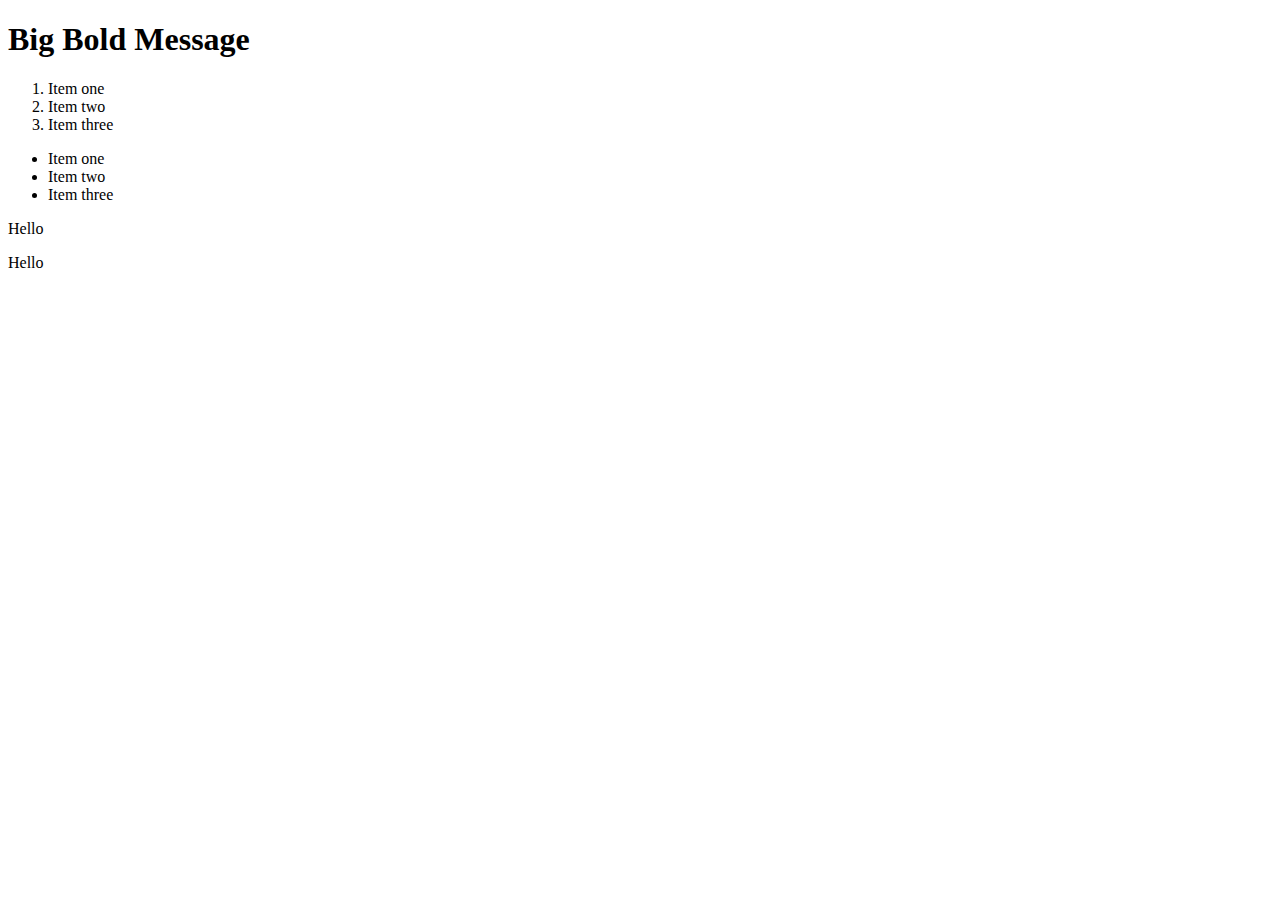
==== index.html @ 5541bebf "Update index.html" ====
<!doctype html>
<html>
  <head> 
  
  </head>
  <body>
    <h1>Big Bold Message</h1>
    <ol>
      <li>Item one</li>
      <li>Item two</li>
      <li>Item three</li>
    </ol>
    <ul>
      <li>Item one</li>
      <li>Item two</li>
      <li>Item three</li>
    </ul>
    <p> Hello </p>
    <p> Hello </p>
  </body>
</html>
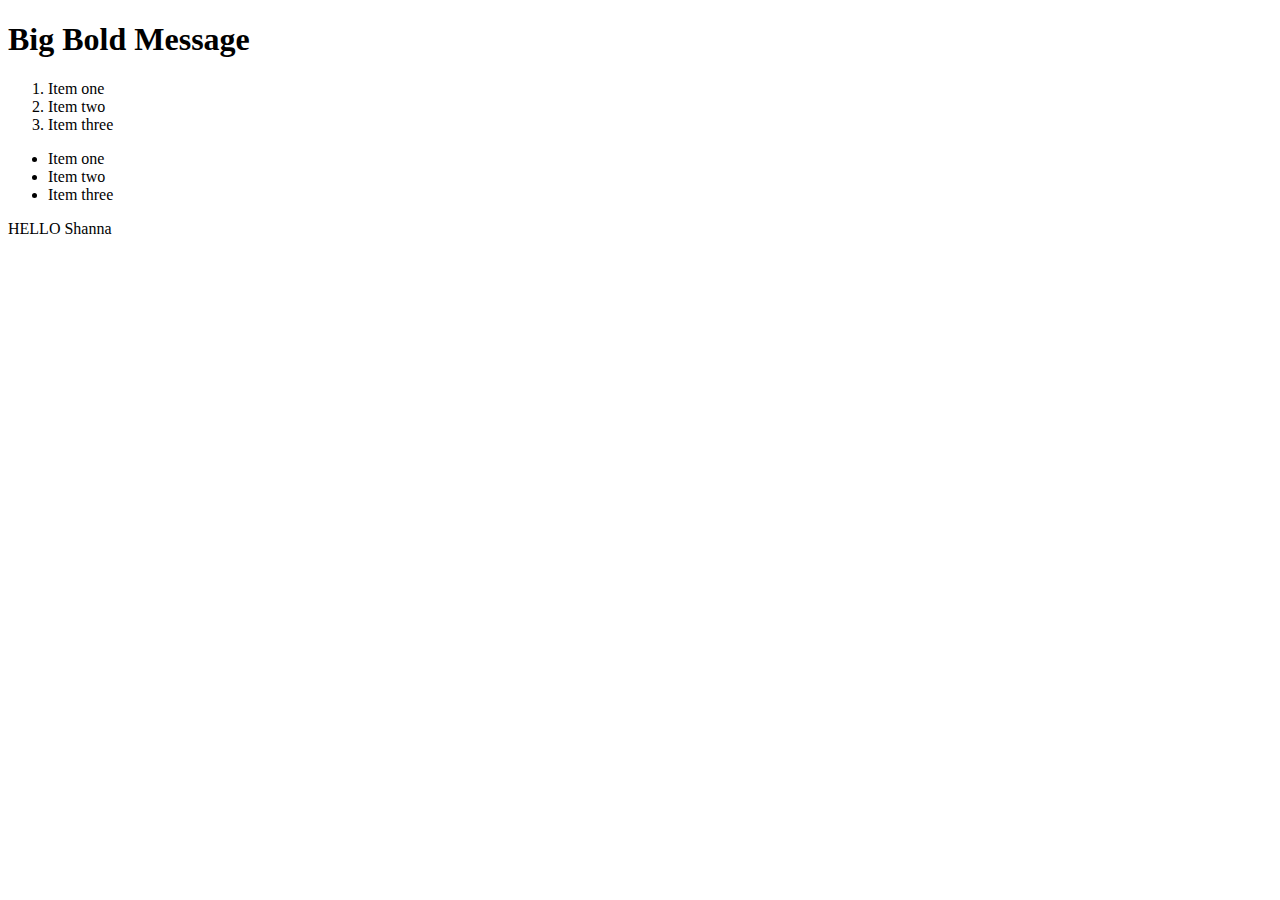
==== commit a82f2b74: "Update index.html" ====
--- a/index.html
+++ b/index.html
@@ -1,22 +1,27 @@
 <!doctype html>
 <html>
   <head> 
-  
+    <title>Hello</title>
   </head>
   <body>
-    <h1>Big Bold Message</h1>
+    <div>
+      <h1>Big Bold Message</h1>
+    </div>
     <ol>
       <li>Item one</li>
       <li>Item two</li>
       <li>Item three</li>
     </ol>
-    <ul>
-      <li>Item one</li>
-      <li>Item two</li>
-      <li>Item three</li>
-    </ul>
-    <p> Hello </p>
-    <p> Hello </p>
+    <nav>
+      <ul>
+        <li>Item one</li>
+        <li>Item two</li>
+        <li>Item three</li>
+      </ul>
+    </nav>
+  <main>
+    <p>HELLO Shanna</p>
+  </main>
   </body>
 </html>
 
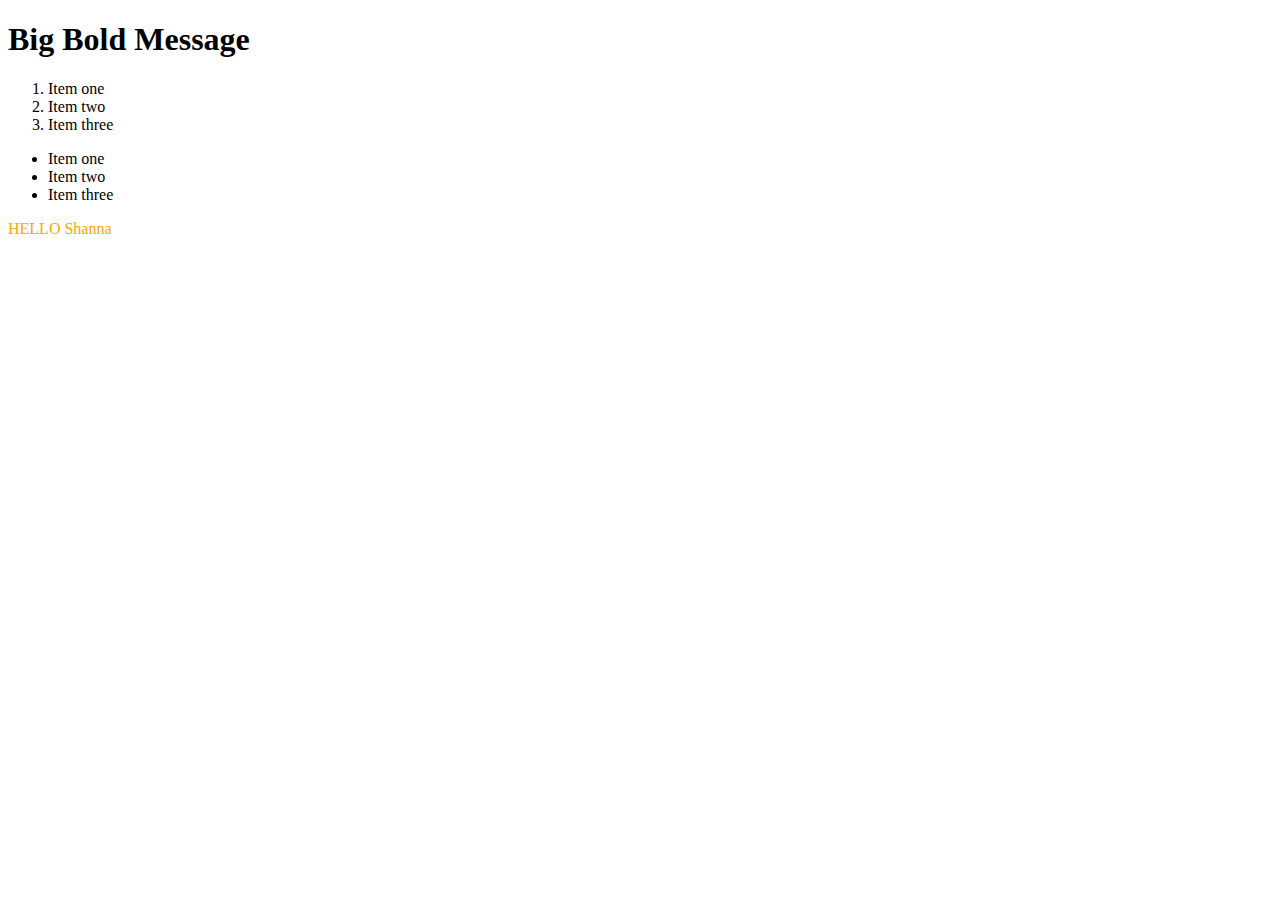
==== commit ebe00114: "Update index.html" ====
--- a/index.html
+++ b/index.html
@@ -2,11 +2,12 @@
 <html>
   <head> 
     <title>Hello</title>
+    <link rel="stylesheet" href="style.css">
   </head>
   <body>
-    <div>
+    <header>
       <h1>Big Bold Message</h1>
-    </div>
+    </header>
     <ol>
       <li>Item one</li>
       <li>Item two</li>
--- a/style.css
+++ b/style.css
@@ -0,0 +1,3 @@
+p {
+color : orange;
+}
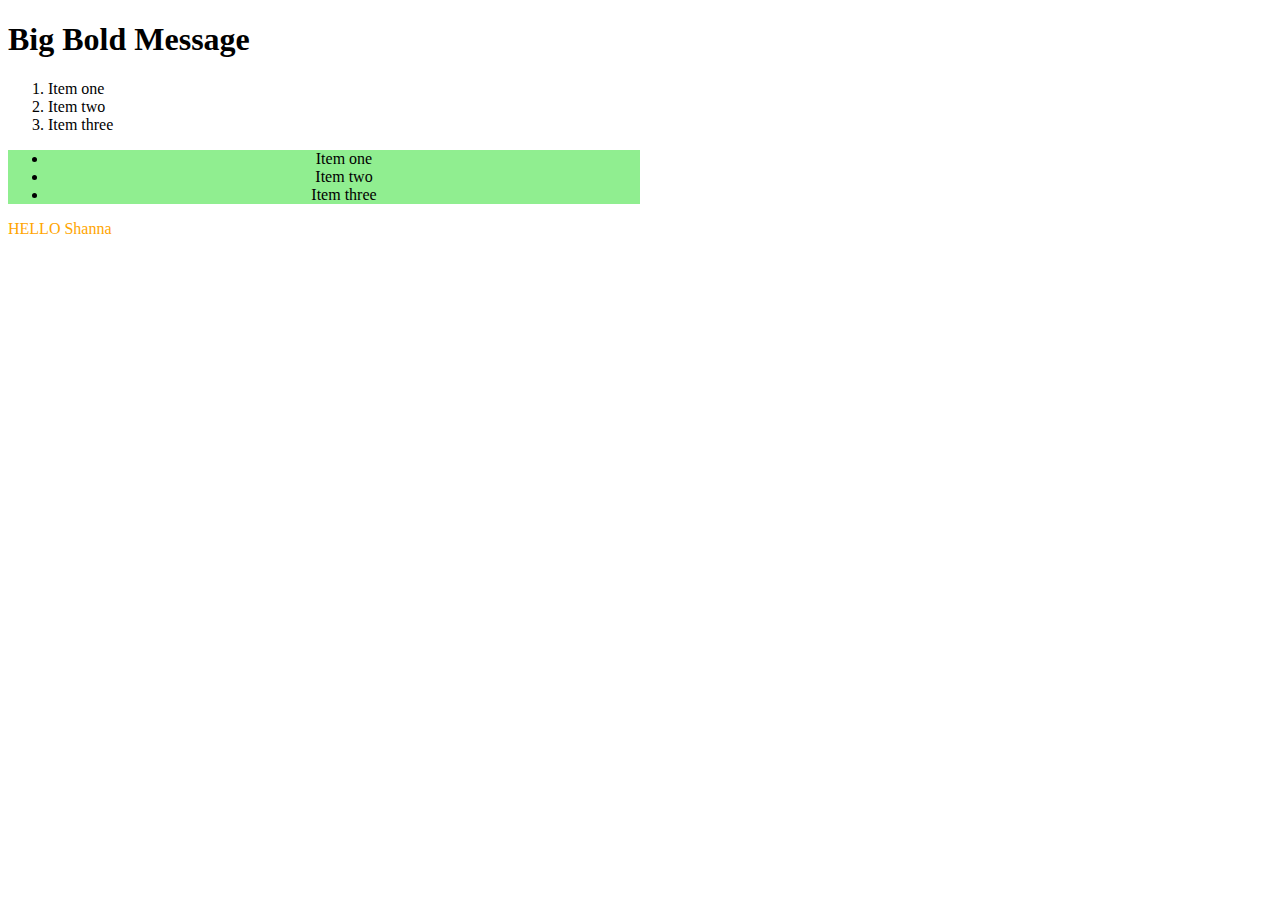
==== commit e19d428d: "Update index.html" ====
--- a/index.html
+++ b/index.html
@@ -3,6 +3,8 @@
   <head> 
     <title>Hello</title>
     <link rel="stylesheet" href="style.css">
+    
+    <script type="text/javascript" scr="script.js"></script>
   </head>
   <body>
     <header>
--- a/style.css
+++ b/style.css
@@ -1,3 +1,8 @@
 p {
 color : orange;
 }
+nav { 
+  background-color: lightgreen;
+  width: 50%;
+  text-align: center;
+}
